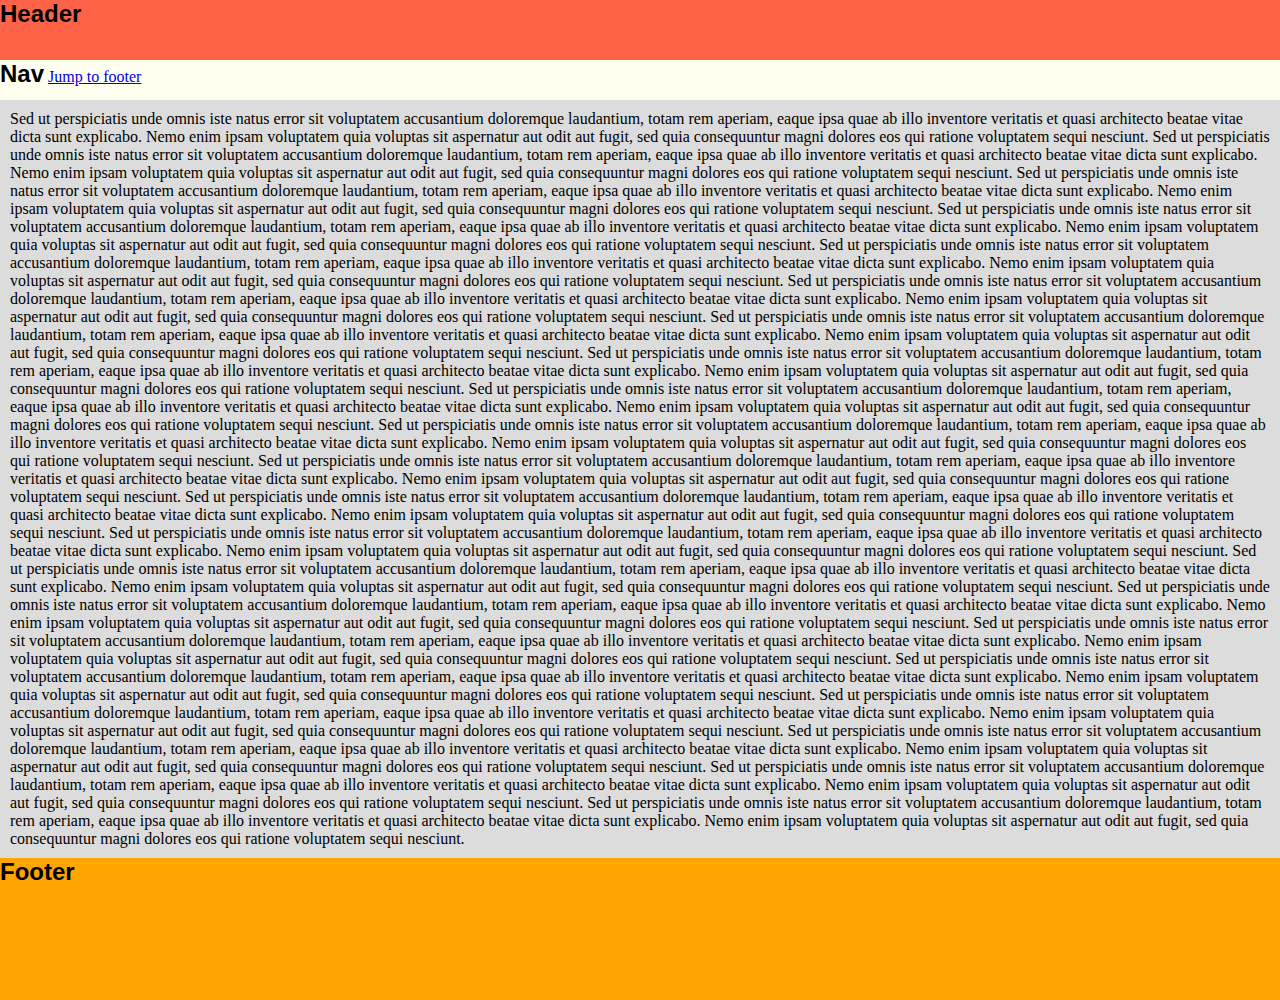
==== week2_working_files/simple_page_layouts/web-page-h5/page.html @ f950337a "Adding working files" ====
<!DOCTYPE html>
<html>
  <head>
    <title>Web page H5</title>
    <link rel="stylesheet" type="text/css" href="page.css">

    <script src="https://code.jquery.com/jquery-1.11.3.min.js"></script>
    <script defer src="scrollLinks.js"></script>
  </head>
  <body>
    <main>
      <header>
        <h2>Header</h2>
      </header>
    	<nav>
        <h2>Nav</h2>
        <a href="#footer-h">Jump to footer</a>
      </nav>
    	<article>
        Sed ut perspiciatis unde omnis iste natus error sit voluptatem accusantium doloremque laudantium, totam rem aperiam, eaque ipsa quae ab illo inventore veritatis et quasi architecto beatae vitae dicta sunt explicabo. Nemo enim ipsam voluptatem quia voluptas sit aspernatur aut odit aut fugit, sed quia consequuntur magni dolores eos qui ratione voluptatem sequi nesciunt.
        Sed ut perspiciatis unde omnis iste natus error sit voluptatem accusantium doloremque laudantium, totam rem aperiam, eaque ipsa quae ab illo inventore veritatis et quasi architecto beatae vitae dicta sunt explicabo. Nemo enim ipsam voluptatem quia voluptas sit aspernatur aut odit aut fugit, sed quia consequuntur magni dolores eos qui ratione voluptatem sequi nesciunt.
        Sed ut perspiciatis unde omnis iste natus error sit voluptatem accusantium doloremque laudantium, totam rem aperiam, eaque ipsa quae ab illo inventore veritatis et quasi architecto beatae vitae dicta sunt explicabo. Nemo enim ipsam voluptatem quia voluptas sit aspernatur aut odit aut fugit, sed quia consequuntur magni dolores eos qui ratione voluptatem sequi nesciunt.
        Sed ut perspiciatis unde omnis iste natus error sit voluptatem accusantium doloremque laudantium, totam rem aperiam, eaque ipsa quae ab illo inventore veritatis et quasi architecto beatae vitae dicta sunt explicabo. Nemo enim ipsam voluptatem quia voluptas sit aspernatur aut odit aut fugit, sed quia consequuntur magni dolores eos qui ratione voluptatem sequi nesciunt.
        Sed ut perspiciatis unde omnis iste natus error sit voluptatem accusantium doloremque laudantium, totam rem aperiam, eaque ipsa quae ab illo inventore veritatis et quasi architecto beatae vitae dicta sunt explicabo. Nemo enim ipsam voluptatem quia voluptas sit aspernatur aut odit aut fugit, sed quia consequuntur magni dolores eos qui ratione voluptatem sequi nesciunt.
        Sed ut perspiciatis unde omnis iste natus error sit voluptatem accusantium doloremque laudantium, totam rem aperiam, eaque ipsa quae ab illo inventore veritatis et quasi architecto beatae vitae dicta sunt explicabo. Nemo enim ipsam voluptatem quia voluptas sit aspernatur aut odit aut fugit, sed quia consequuntur magni dolores eos qui ratione voluptatem sequi nesciunt.
        Sed ut perspiciatis unde omnis iste natus error sit voluptatem accusantium doloremque laudantium, totam rem aperiam, eaque ipsa quae ab illo inventore veritatis et quasi architecto beatae vitae dicta sunt explicabo. Nemo enim ipsam voluptatem quia voluptas sit aspernatur aut odit aut fugit, sed quia consequuntur magni dolores eos qui ratione voluptatem sequi nesciunt.
        Sed ut perspiciatis unde omnis iste natus error sit voluptatem accusantium doloremque laudantium, totam rem aperiam, eaque ipsa quae ab illo inventore veritatis et quasi architecto beatae vitae dicta sunt explicabo. Nemo enim ipsam voluptatem quia voluptas sit aspernatur aut odit aut fugit, sed quia consequuntur magni dolores eos qui ratione voluptatem sequi nesciunt.
        Sed ut perspiciatis unde omnis iste natus error sit voluptatem accusantium doloremque laudantium, totam rem aperiam, eaque ipsa quae ab illo inventore veritatis et quasi architecto beatae vitae dicta sunt explicabo. Nemo enim ipsam voluptatem quia voluptas sit aspernatur aut odit aut fugit, sed quia consequuntur magni dolores eos qui ratione voluptatem sequi nesciunt.
        Sed ut perspiciatis unde omnis iste natus error sit voluptatem accusantium doloremque laudantium, totam rem aperiam, eaque ipsa quae ab illo inventore veritatis et quasi architecto beatae vitae dicta sunt explicabo. Nemo enim ipsam voluptatem quia voluptas sit aspernatur aut odit aut fugit, sed quia consequuntur magni dolores eos qui ratione voluptatem sequi nesciunt.
        Sed ut perspiciatis unde omnis iste natus error sit voluptatem accusantium doloremque laudantium, totam rem aperiam, eaque ipsa quae ab illo inventore veritatis et quasi architecto beatae vitae dicta sunt explicabo. Nemo enim ipsam voluptatem quia voluptas sit aspernatur aut odit aut fugit, sed quia consequuntur magni dolores eos qui ratione voluptatem sequi nesciunt.
        Sed ut perspiciatis unde omnis iste natus error sit voluptatem accusantium doloremque laudantium, totam rem aperiam, eaque ipsa quae ab illo inventore veritatis et quasi architecto beatae vitae dicta sunt explicabo. Nemo enim ipsam voluptatem quia voluptas sit aspernatur aut odit aut fugit, sed quia consequuntur magni dolores eos qui ratione voluptatem sequi nesciunt.
        Sed ut perspiciatis unde omnis iste natus error sit voluptatem accusantium doloremque laudantium, totam rem aperiam, eaque ipsa quae ab illo inventore veritatis et quasi architecto beatae vitae dicta sunt explicabo. Nemo enim ipsam voluptatem quia voluptas sit aspernatur aut odit aut fugit, sed quia consequuntur magni dolores eos qui ratione voluptatem sequi nesciunt.
        Sed ut perspiciatis unde omnis iste natus error sit voluptatem accusantium doloremque laudantium, totam rem aperiam, eaque ipsa quae ab illo inventore veritatis et quasi architecto beatae vitae dicta sunt explicabo. Nemo enim ipsam voluptatem quia voluptas sit aspernatur aut odit aut fugit, sed quia consequuntur magni dolores eos qui ratione voluptatem sequi nesciunt.
        Sed ut perspiciatis unde omnis iste natus error sit voluptatem accusantium doloremque laudantium, totam rem aperiam, eaque ipsa quae ab illo inventore veritatis et quasi architecto beatae vitae dicta sunt explicabo. Nemo enim ipsam voluptatem quia voluptas sit aspernatur aut odit aut fugit, sed quia consequuntur magni dolores eos qui ratione voluptatem sequi nesciunt.
        Sed ut perspiciatis unde omnis iste natus error sit voluptatem accusantium doloremque laudantium, totam rem aperiam, eaque ipsa quae ab illo inventore veritatis et quasi architecto beatae vitae dicta sunt explicabo. Nemo enim ipsam voluptatem quia voluptas sit aspernatur aut odit aut fugit, sed quia consequuntur magni dolores eos qui ratione voluptatem sequi nesciunt.
        Sed ut perspiciatis unde omnis iste natus error sit voluptatem accusantium doloremque laudantium, totam rem aperiam, eaque ipsa quae ab illo inventore veritatis et quasi architecto beatae vitae dicta sunt explicabo. Nemo enim ipsam voluptatem quia voluptas sit aspernatur aut odit aut fugit, sed quia consequuntur magni dolores eos qui ratione voluptatem sequi nesciunt.
        Sed ut perspiciatis unde omnis iste natus error sit voluptatem accusantium doloremque laudantium, totam rem aperiam, eaque ipsa quae ab illo inventore veritatis et quasi architecto beatae vitae dicta sunt explicabo. Nemo enim ipsam voluptatem quia voluptas sit aspernatur aut odit aut fugit, sed quia consequuntur magni dolores eos qui ratione voluptatem sequi nesciunt.
        Sed ut perspiciatis unde omnis iste natus error sit voluptatem accusantium doloremque laudantium, totam rem aperiam, eaque ipsa quae ab illo inventore veritatis et quasi architecto beatae vitae dicta sunt explicabo. Nemo enim ipsam voluptatem quia voluptas sit aspernatur aut odit aut fugit, sed quia consequuntur magni dolores eos qui ratione voluptatem sequi nesciunt.
        Sed ut perspiciatis unde omnis iste natus error sit voluptatem accusantium doloremque laudantium, totam rem aperiam, eaque ipsa quae ab illo inventore veritatis et quasi architecto beatae vitae dicta sunt explicabo. Nemo enim ipsam voluptatem quia voluptas sit aspernatur aut odit aut fugit, sed quia consequuntur magni dolores eos qui ratione voluptatem sequi nesciunt.
        Sed ut perspiciatis unde omnis iste natus error sit voluptatem accusantium doloremque laudantium, totam rem aperiam, eaque ipsa quae ab illo inventore veritatis et quasi architecto beatae vitae dicta sunt explicabo. Nemo enim ipsam voluptatem quia voluptas sit aspernatur aut odit aut fugit, sed quia consequuntur magni dolores eos qui ratione voluptatem sequi nesciunt.
          </article>
    </main>
  	<footer>
      <h2 id="footer-h">Footer</h2>
    </footer>
  </body>
</html>
---- week2_working_files/simple_page_layouts/web-page-h5/page.css ----
@font-face { font-family: Digi; src: url('../fonts/DS-DIGI.TTF'); }

* {
  margin: 0;
}
html, body {
  height: 100%;
  background: gainsboro;
}

main {
  min-height: 100%;
  /* equal to footer height */
  margin-bottom: -142px;
}

main:after {
  content: "";
  display: block;
}

footer, main:after {
  height: 142px;
}

footer {
  background: orange;
}

header {
  background: tomato;
  height: 60px;
}

nav {
  background: ivory;
  height: 40px;
}

article{
  background: gainsboro;
  font-family: Digi;
  padding: 10px;
}

h2 {
  font-family: Arial;
  display:inline;
  color: black;
}
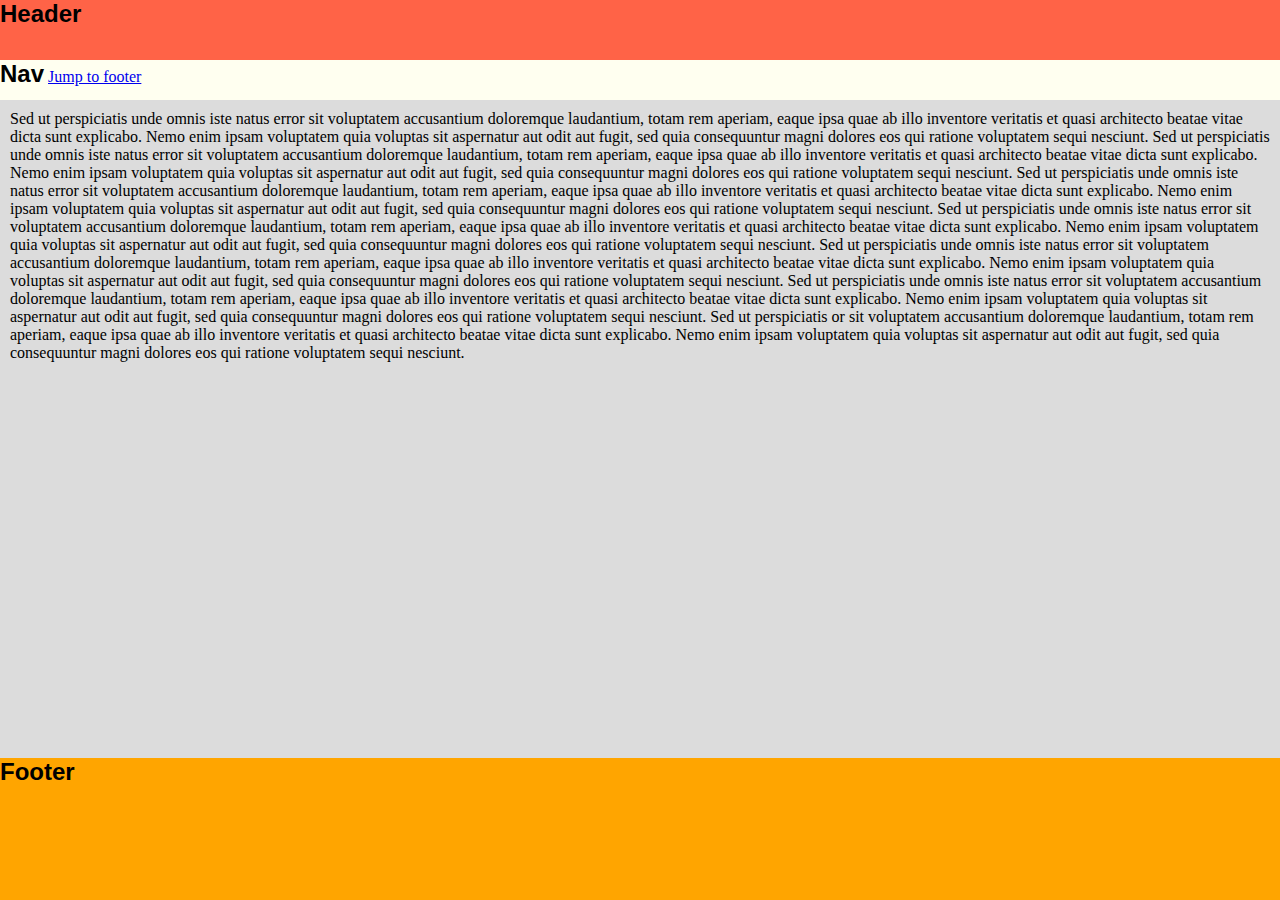
==== commit 9b189ce2: "Relax - V1" ====
--- a/week2_working_files/simple_page_layouts/web-page-h5/page.html
+++ b/week2_working_files/simple_page_layouts/web-page-h5/page.html
@@ -23,21 +23,7 @@
         Sed ut perspiciatis unde omnis iste natus error sit voluptatem accusantium doloremque laudantium, totam rem aperiam, eaque ipsa quae ab illo inventore veritatis et quasi architecto beatae vitae dicta sunt explicabo. Nemo enim ipsam voluptatem quia voluptas sit aspernatur aut odit aut fugit, sed quia consequuntur magni dolores eos qui ratione voluptatem sequi nesciunt.
         Sed ut perspiciatis unde omnis iste natus error sit voluptatem accusantium doloremque laudantium, totam rem aperiam, eaque ipsa quae ab illo inventore veritatis et quasi architecto beatae vitae dicta sunt explicabo. Nemo enim ipsam voluptatem quia voluptas sit aspernatur aut odit aut fugit, sed quia consequuntur magni dolores eos qui ratione voluptatem sequi nesciunt.
         Sed ut perspiciatis unde omnis iste natus error sit voluptatem accusantium doloremque laudantium, totam rem aperiam, eaque ipsa quae ab illo inventore veritatis et quasi architecto beatae vitae dicta sunt explicabo. Nemo enim ipsam voluptatem quia voluptas sit aspernatur aut odit aut fugit, sed quia consequuntur magni dolores eos qui ratione voluptatem sequi nesciunt.
-        Sed ut perspiciatis unde omnis iste natus error sit voluptatem accusantium doloremque laudantium, totam rem aperiam, eaque ipsa quae ab illo inventore veritatis et quasi architecto beatae vitae dicta sunt explicabo. Nemo enim ipsam voluptatem quia voluptas sit aspernatur aut odit aut fugit, sed quia consequuntur magni dolores eos qui ratione voluptatem sequi nesciunt.
-        Sed ut perspiciatis unde omnis iste natus error sit voluptatem accusantium doloremque laudantium, totam rem aperiam, eaque ipsa quae ab illo inventore veritatis et quasi architecto beatae vitae dicta sunt explicabo. Nemo enim ipsam voluptatem quia voluptas sit aspernatur aut odit aut fugit, sed quia consequuntur magni dolores eos qui ratione voluptatem sequi nesciunt.
-        Sed ut perspiciatis unde omnis iste natus error sit voluptatem accusantium doloremque laudantium, totam rem aperiam, eaque ipsa quae ab illo inventore veritatis et quasi architecto beatae vitae dicta sunt explicabo. Nemo enim ipsam voluptatem quia voluptas sit aspernatur aut odit aut fugit, sed quia consequuntur magni dolores eos qui ratione voluptatem sequi nesciunt.
-        Sed ut perspiciatis unde omnis iste natus error sit voluptatem accusantium doloremque laudantium, totam rem aperiam, eaque ipsa quae ab illo inventore veritatis et quasi architecto beatae vitae dicta sunt explicabo. Nemo enim ipsam voluptatem quia voluptas sit aspernatur aut odit aut fugit, sed quia consequuntur magni dolores eos qui ratione voluptatem sequi nesciunt.
-        Sed ut perspiciatis unde omnis iste natus error sit voluptatem accusantium doloremque laudantium, totam rem aperiam, eaque ipsa quae ab illo inventore veritatis et quasi architecto beatae vitae dicta sunt explicabo. Nemo enim ipsam voluptatem quia voluptas sit aspernatur aut odit aut fugit, sed quia consequuntur magni dolores eos qui ratione voluptatem sequi nesciunt.
-        Sed ut perspiciatis unde omnis iste natus error sit voluptatem accusantium doloremque laudantium, totam rem aperiam, eaque ipsa quae ab illo inventore veritatis et quasi architecto beatae vitae dicta sunt explicabo. Nemo enim ipsam voluptatem quia voluptas sit aspernatur aut odit aut fugit, sed quia consequuntur magni dolores eos qui ratione voluptatem sequi nesciunt.
-        Sed ut perspiciatis unde omnis iste natus error sit voluptatem accusantium doloremque laudantium, totam rem aperiam, eaque ipsa quae ab illo inventore veritatis et quasi architecto beatae vitae dicta sunt explicabo. Nemo enim ipsam voluptatem quia voluptas sit aspernatur aut odit aut fugit, sed quia consequuntur magni dolores eos qui ratione voluptatem sequi nesciunt.
-        Sed ut perspiciatis unde omnis iste natus error sit voluptatem accusantium doloremque laudantium, totam rem aperiam, eaque ipsa quae ab illo inventore veritatis et quasi architecto beatae vitae dicta sunt explicabo. Nemo enim ipsam voluptatem quia voluptas sit aspernatur aut odit aut fugit, sed quia consequuntur magni dolores eos qui ratione voluptatem sequi nesciunt.
-        Sed ut perspiciatis unde omnis iste natus error sit voluptatem accusantium doloremque laudantium, totam rem aperiam, eaque ipsa quae ab illo inventore veritatis et quasi architecto beatae vitae dicta sunt explicabo. Nemo enim ipsam voluptatem quia voluptas sit aspernatur aut odit aut fugit, sed quia consequuntur magni dolores eos qui ratione voluptatem sequi nesciunt.
-        Sed ut perspiciatis unde omnis iste natus error sit voluptatem accusantium doloremque laudantium, totam rem aperiam, eaque ipsa quae ab illo inventore veritatis et quasi architecto beatae vitae dicta sunt explicabo. Nemo enim ipsam voluptatem quia voluptas sit aspernatur aut odit aut fugit, sed quia consequuntur magni dolores eos qui ratione voluptatem sequi nesciunt.
-        Sed ut perspiciatis unde omnis iste natus error sit voluptatem accusantium doloremque laudantium, totam rem aperiam, eaque ipsa quae ab illo inventore veritatis et quasi architecto beatae vitae dicta sunt explicabo. Nemo enim ipsam voluptatem quia voluptas sit aspernatur aut odit aut fugit, sed quia consequuntur magni dolores eos qui ratione voluptatem sequi nesciunt.
-        Sed ut perspiciatis unde omnis iste natus error sit voluptatem accusantium doloremque laudantium, totam rem aperiam, eaque ipsa quae ab illo inventore veritatis et quasi architecto beatae vitae dicta sunt explicabo. Nemo enim ipsam voluptatem quia voluptas sit aspernatur aut odit aut fugit, sed quia consequuntur magni dolores eos qui ratione voluptatem sequi nesciunt.
-        Sed ut perspiciatis unde omnis iste natus error sit voluptatem accusantium doloremque laudantium, totam rem aperiam, eaque ipsa quae ab illo inventore veritatis et quasi architecto beatae vitae dicta sunt explicabo. Nemo enim ipsam voluptatem quia voluptas sit aspernatur aut odit aut fugit, sed quia consequuntur magni dolores eos qui ratione voluptatem sequi nesciunt.
-        Sed ut perspiciatis unde omnis iste natus error sit voluptatem accusantium doloremque laudantium, totam rem aperiam, eaque ipsa quae ab illo inventore veritatis et quasi architecto beatae vitae dicta sunt explicabo. Nemo enim ipsam voluptatem quia voluptas sit aspernatur aut odit aut fugit, sed quia consequuntur magni dolores eos qui ratione voluptatem sequi nesciunt.
-        Sed ut perspiciatis unde omnis iste natus error sit voluptatem accusantium doloremque laudantium, totam rem aperiam, eaque ipsa quae ab illo inventore veritatis et quasi architecto beatae vitae dicta sunt explicabo. Nemo enim ipsam voluptatem quia voluptas sit aspernatur aut odit aut fugit, sed quia consequuntur magni dolores eos qui ratione voluptatem sequi nesciunt.
+        Sed ut perspiciatis or sit voluptatem accusantium doloremque laudantium, totam rem aperiam, eaque ipsa quae ab illo inventore veritatis et quasi architecto beatae vitae dicta sunt explicabo. Nemo enim ipsam voluptatem quia voluptas sit aspernatur aut odit aut fugit, sed quia consequuntur magni dolores eos qui ratione voluptatem sequi nesciunt.
           </article>
     </main>
   	<footer>
